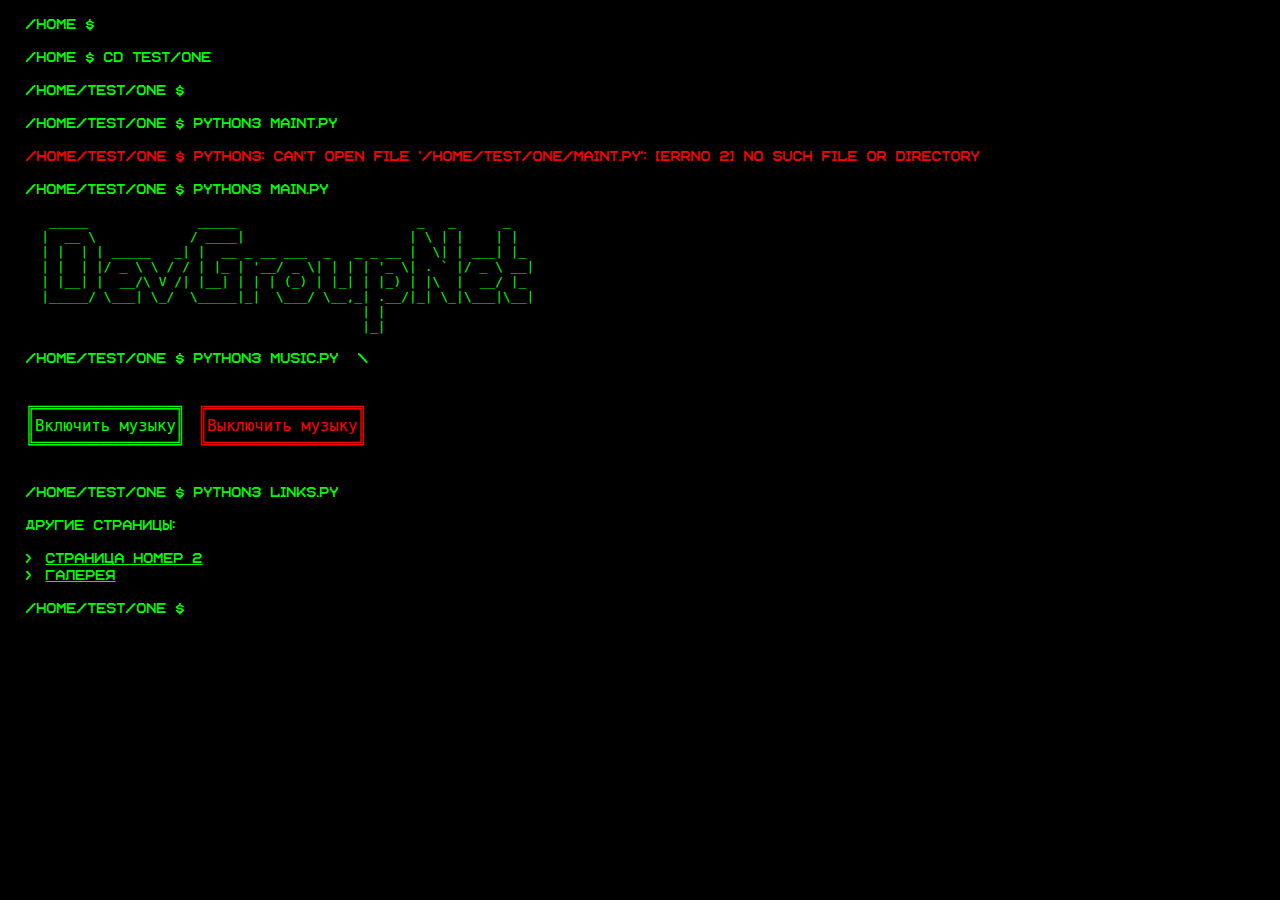
==== docs/index.html @ e37351c9 "oopk" ====
<!DOCTYPE html>
<html>

<head>
    <meta charset="utf-8">
    <meta name="viewport" content="width=device-width, initial-scale=1.0">
    <title>Главная страница, иерархия условна</title>
    <link rel="stylesheet" type="text/css" href="styles/styles.css">
    <link rel="icon" type="image/gif" href="res/icon.gif">
</head>

<body class="content">
    <div class="main">
        <div class="home">
            <p></p>
            <p>cd test/one</p>
        </div>
        <div class="testone">
            <p></p>
            <p>python3 maint.py</p>
            <p style="color: red;">python3: can't open file
                '/home/test/one/maint.py':
                [Errno 2] No such file or directory</p>
            <p>python3 main.py</p>
            <pre>
   _____              _____                       _   _      _   
  |  __ \            / ____|                     | \ | |    | |  
  | |  | | _____   _| |  __ _ __ ___  _   _ _ __ |  \| | ___| |_ 
  | |  | |/ _ \ \ / / | |_ | '__/ _ \| | | | '_ \| . ` |/ _ \ __|
  | |__| |  __/\ V /| |__| | | | (_) | |_| | |_) | |\  |  __/ |_ 
  |_____/ \___| \_/  \_____|_|  \___/ \__,_| .__/|_| \_|\___|\__|
                                           | |                   
                                           |_|</pre>
            <p style="display: flex;"><span>&nbsp;python3 music.py</span> <span id="changing-text"
                    style="text-align: center; min-width: 50px;"></span></p>
            <div style="font-family:'codemonofont' monospace; text-align: center; width: 50px;" id="changing-text">
            </div>
            <div style="display: flex; gap: 1%;">
                <div class="play-button" onclick="document.getElementById('audio').play()">
                    <pre>╔═══════════════╗
║Включить музыку║
╚═══════════════╝</pre>
                </div>
                <div class="stop-button"
                    onclick="document.getElementById('audio').pause(); document.getElementById('audio').currentTime = 0;">
                    <pre>╔════════════════╗
║Выключить музыку║
╚════════════════╝</pre>
                </div>
            </div>
            <audio id="audio" preload="auto">
                <source src="res/music.mp3" type="audio/mpeg">
                Ваш браузер не поддерживает элемент audio, лол!
            </audio>
            <audio id="sound" preload="auto">
                <source src="res/sound.wav" type="audio/wav">
                Ваш браузер не поддерживает элемент audio, лол!
            </audio>
            <p>python3 links.py</p>
            Другие страницы:
            <ul>
                <li>
                    <a href="bluescreen.html" class="link">страница номер 2</a>
                </li>
                <li>
                    <a href="gallery.html" class="link">Галерея</a>
                </li>
            </ul>
            <p></p>
        </div>
    </div>

    <script src="scripts/scripts.js"></script>

</body>

</html>
---- docs/styles/styles.css ----
@font-face {
    font-family: 'codefont';
    src: url('../res/code.ttf') format('truetype');
    font-weight: normal;
    font-style: normal;
}

@font-face {
    font-family: 'codemonofont';
    src: url('../res/codemono.otf') format('opentype');
    font-weight: normal;
    font-style: normal;
}

ul {
    list-style-type: none;
    padding: 0;
}

li::before {
    content: '>';
    margin-right: 5px;
}

body, html {
    margin: 0;
    padding: 0;
    overflow-x: hidden;
    font-family: codefont;
    background-color: black;
    cursor: url('../res/cursor.png'), auto;
}

.content {
    position: relative;
    z-index: 1;
    transition: transform 0.2s ease;
}

.shifted {
    transform: translate(3%, 5%);
}


audio {
    display: none;
}

.play-button,
.stop-button {
    font-family: 'codemonofont', monospace;
    background-color: black;
    border: none;
    color: lime;
    font-size: 1.2em;
    cursor: url('../res/cursor-click.png'), pointer;
    text-align: left;
}

.stop-button {
    color: red;
}

.play-button:hover {
    color: darkgreen;
}

.stop-button:hover {
    color: darkred;
}

.main {
    color: lime;
    padding-left: 2%;
}

.home p::before {
    content: "/home $ ";
}

.testone p::before {
    content: "/home/test/one $ ";
}

.link {
    color: lime;
    text-decoration: underline;
    cursor: url('../res/cursor-click.png'), pointer;
}

.link:hover {
    color: darkgreen;
    text-decoration: none;
}
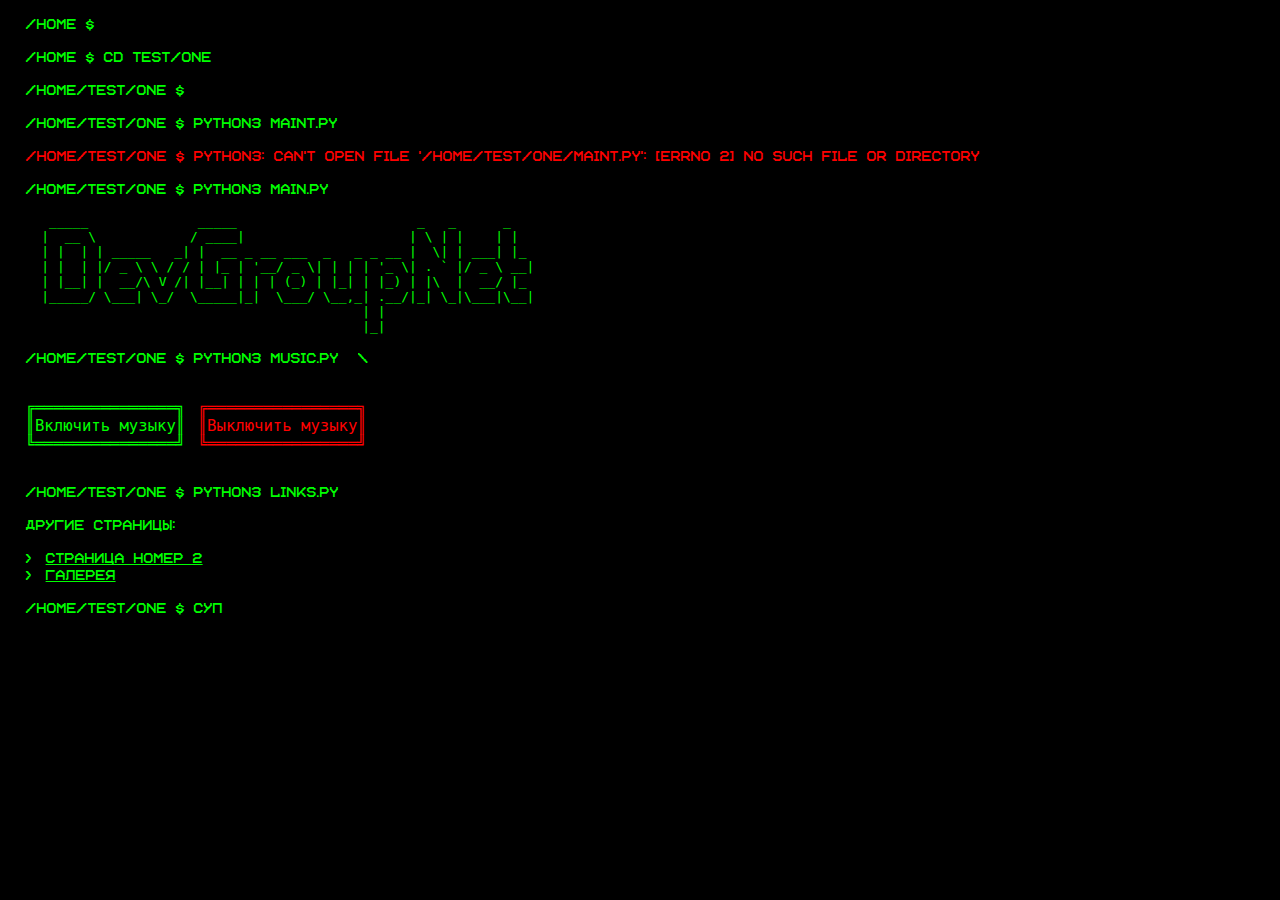
==== commit 46823f67: "предварительный пуш всех ресурсов и мелких исправлений" ====
--- a/docs/index.html
+++ b/docs/index.html
@@ -66,11 +66,11 @@
                     <a href="gallery.html" class="link">Галерея</a>
                 </li>
             </ul>
-            <p></p>
+            <p id="silly"></p>
         </div>
     </div>
 
-    <script src="scripts/scripts.js"></script>
+    <script defer src="scripts/scripts.js"></script>
 
 </body>
 
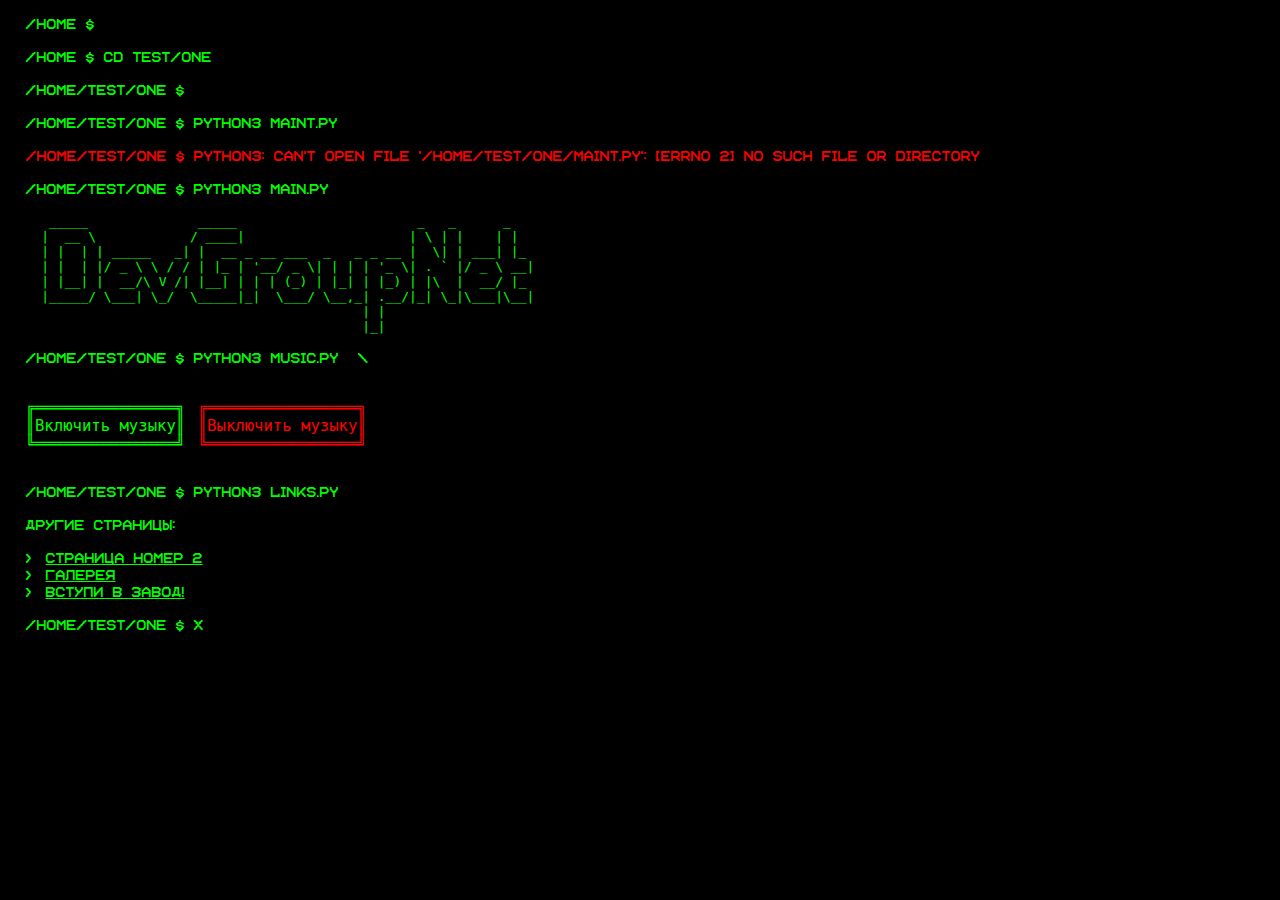
==== commit 5a16163f: "последний коммит в этом году" ====
--- a/docs/index.html
+++ b/docs/index.html
@@ -65,6 +65,9 @@
                 <li>
                     <a href="gallery.html" class="link">Галерея</a>
                 </li>
+                <li>
+                    <a href="zavod.html" class="link">Вступи в Завод!</a>
+                </li>
             </ul>
             <p id="silly"></p>
         </div>
